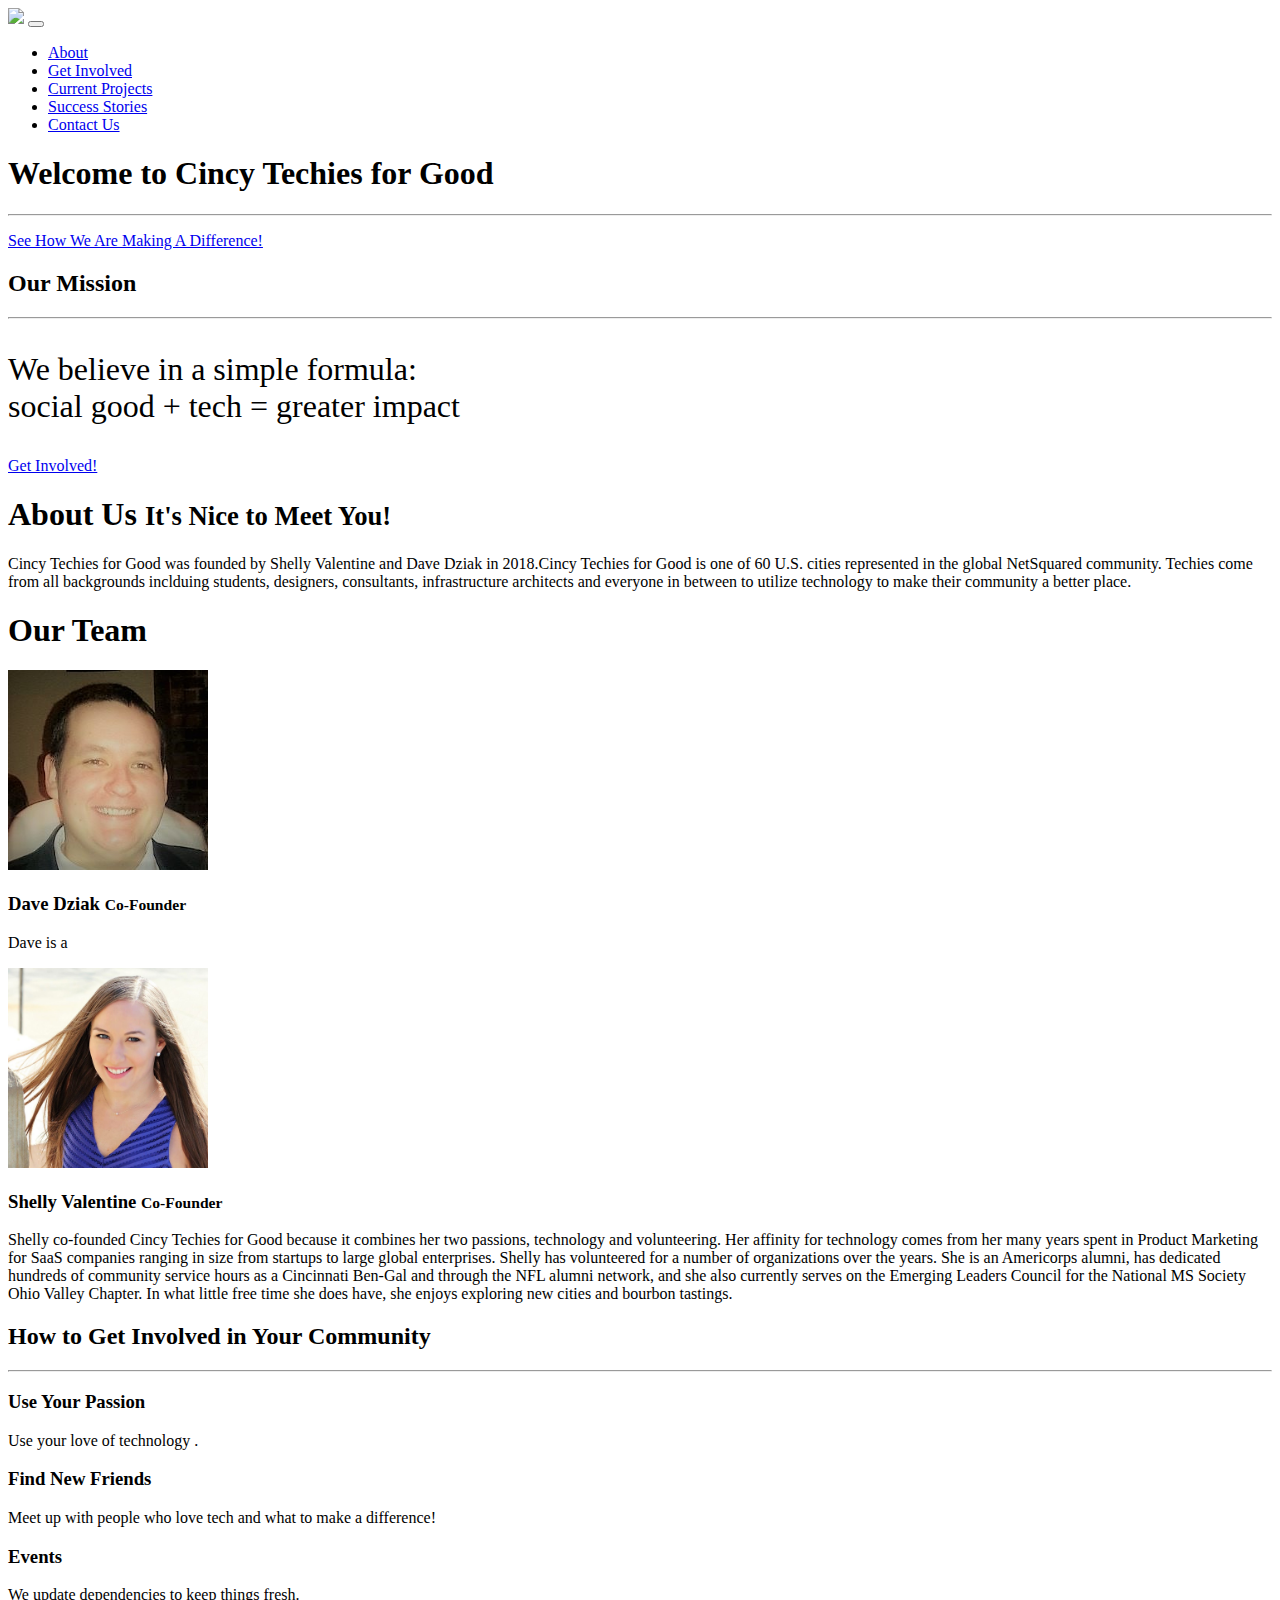
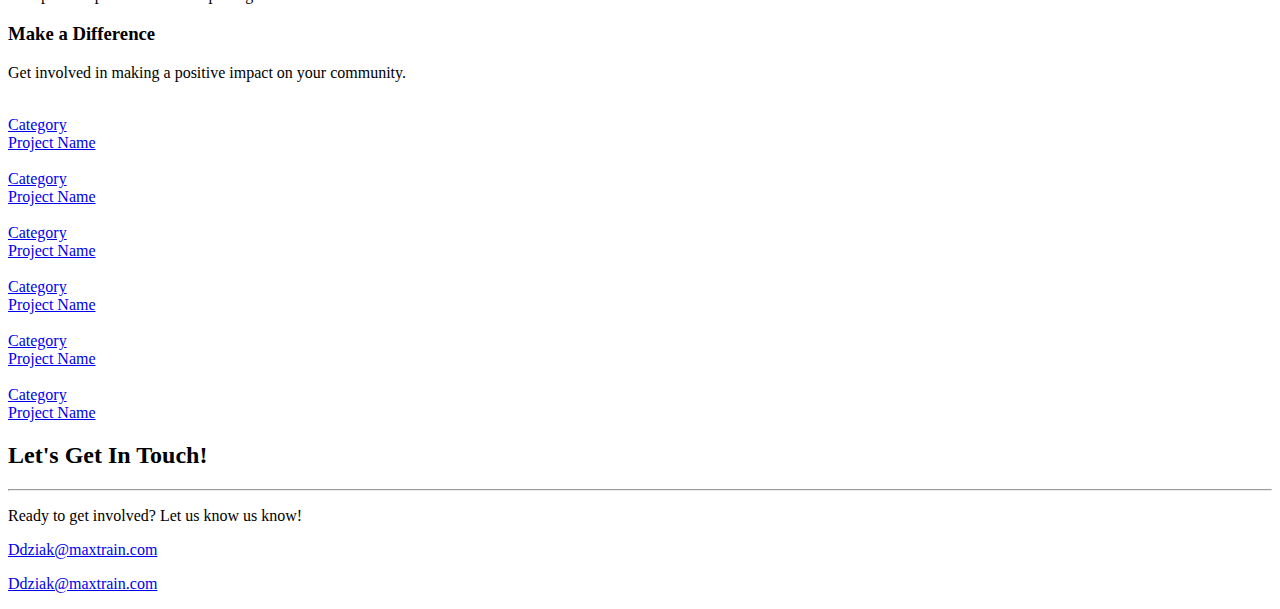
==== index.html @ c298f1ba "commit updates" ====
<!DOCTYPE html>
<html lang="en">

  <head>

    <meta charset="utf-8">
    <meta name="viewport" content="width=device-width, initial-scale=1, shrink-to-fit=no">
    <meta name="description" content="">
    <meta name="author" content="">

    <title>Cincinnati Techies for Good</title>

    <!-- Bootstrap core CSS -->
    <link href="vendor/bootstrap/css/bootstrap.min.css" rel="stylesheet">

    <!-- Custom fonts for this template -->
    <link href="vendor/font-awesome/css/font-awesome.min.css" rel="stylesheet" type="text/css">
    <link href='https://fonts.googleapis.com/css?family=Open+Sans:300italic,400italic,600italic,700italic,800italic,400,300,600,700,800' rel='stylesheet' type='text/css'>
    <link href='https://fonts.googleapis.com/css?family=Merriweather:400,300,300italic,400italic,700,700italic,900,900italic' rel='stylesheet' type='text/css'>

    <!-- Plugin CSS -->
    <link href="vendor/magnific-popup/magnific-popup.css" rel="stylesheet">

    <!-- Custom styles for this template -->
    <link href="css/creative.css" rel="stylesheet">

  </head>

  <body id="page-top">

    <!-- Navigation -->
    <nav class="navbar navbar-expand-lg navbar-light fixed-top" id="mainNav">
      <div class="container">
        <a class="navbar-brand js-scroll-trigger" href="#page-top"><img src="C:\Users\lough\Desktop\Bootstrap\startbootstrap-creative-gh-pages\img\TechiesForGoodLogo.png" height="125rem"></a>
        <button class="navbar-toggler navbar-toggler-right" type="button" data-toggle="collapse" data-target="#navbarResponsive" aria-controls="navbarResponsive" aria-expanded="false" aria-label="Toggle navigation">
          <span class="navbar-toggler-icon"></span>
        </button>
        <div class="collapse navbar-collapse" id="navbarResponsive">
          <ul class="navbar-nav ml-auto">
            <li class="nav-item">
              <a class="nav-link js-scroll-trigger" href="#about">About</a>
            </li>
            <li class="nav-item">
              <a class="nav-link js-scroll-trigger" href="#services">Get Involved</a>
            </li>
            <li class="nav-item">
              <a class="nav-link js-scroll-trigger" href="C:\Users\lough\source\repos\TechiesForGood\CurrentProjects.html">Current Projects</a>
            </li>
            <li class="nav-item">
              <a class="nav-link js-scroll-trigger" href="C:\Users\lough\source\repos\TechiesForGood\PastSuccesses.html">Success Stories</a>
            </li>
            <li class="nav-item">
              <a class="nav-link js-scroll-trigger" href="#contact">Contact Us</a>
            </li>
          </ul>
        </div>
      </div>
    </nav>

    <header class="masthead text-center text-white d-flex">
      <div class="container my-auto">
        <div class="row">
          <div class="col-lg-10 mx-auto">
            <h1 class="text-uppercase">
              <strong>Welcome to Cincy Techies for Good</strong>
            </h1>
            <hr>
          </div>
          <div class="col-lg-8 mx-auto">
            <p class="text-faded mb-5"></p>
            <a class="btn btn-primary btn-xl js-scroll-trigger" href="C:\Users\lough\source\repos\TechiesForGood\CurrentProjects.html">See How We Are Making A Difference!</a>
          </div>
        </div>
      </div>
    </header>

    <section class="bg-primary" id="about">
      <div class="container">
        <div class="row">
          <div class="col-lg-8 mx-auto text-center">
            <h2 class="section-heading text-white">Our Mission</h2>
            <hr class="light my-4">
            <p class="text-faded mb-4" style="font-size: 2rem">We believe in a simple formula: <br> social good + tech = greater impact</p>
            <a class="btn btn-light btn-xl js-scroll-trigger" href="#services">Get Involved!</a>
          </div>
        </div>
      </div>
    </section>
    <div class="container">

    <!-- Introduction Row -->
      <h1 class="my-4">About Us
        <small>It's Nice to Meet You!</small>
      </h1>
      <p>Cincy Techies for Good was founded by Shelly Valentine and Dave Dziak in 2018.Cincy Techies for Good is one of 60 U.S. cities represented in the global NetSquared community.  Techies come from all backgrounds inclduing students, designers, consultants, infrastructure architects and everyone in between to utilize technology to make their community a better place. </p>

      <!-- Team Members Row -->
      <h1 class="mb-4">Our Team</h1>
      <div class="row">
         <div class="col-lg-6 text-center">
          <img class="rounded-circle img-fluid d-block mx-auto" src="img/DaveDziak.jpg" height="200px" width="200px">
          <h3>Dave Dziak
            <small>Co-Founder</small>
          </h3>
          <p>Dave is a </p>
        </div>
        <div class="col-lg-6 text-left">
          <img class="rounded-circle img-fluid d-block mx-auto" src="img/ShellyPhoto.jpeg" height="200px" width="200">
          <h3>Shelly Valentine
            <small>Co-Founder</small>
          </h3>
          <p>Shelly co-founded Cincy Techies for Good because it combines her two passions, technology and volunteering. Her affinity for technology comes from her many years spent in Product Marketing for SaaS companies ranging in size from startups to large global enterprises. Shelly has volunteered for a number of organizations over the years. She is an Americorps alumni, has dedicated hundreds of community service hours as a Cincinnati Ben-Gal and through the NFL alumni network, and she also currently serves on the Emerging Leaders Council for the National MS Society Ohio Valley Chapter. In what little free time she does have, she enjoys exploring new cities and bourbon tastings. </p>
        </div>
      </div>  
    <section id="services">
      <div class="container">
        <div class="row">
          <div class="col-lg-12 text-center">
            <h2 class="section-heading">How to Get Involved in Your Community</h2>
            <hr class="my-4">
          </div>
        </div>
      </div>
      <div class="container">
        <div class="row">
          <div class="col-lg-3 col-md-6 text-center">
            <div class="service-box mt-5 mx-auto">
              <i class="fa fa-4x fa-laptop text-primary mb-3 sr-icons"></i>
              <h3 class="mb-3">Use Your Passion</h3>
              <p class="text-muted mb-0">Use your love of technology .</p>
            </div>
          </div>
          <div class="col-lg-3 col-md-6 text-center">
            <div class="service-box mt-5 mx-auto">
              <i class="fa fa-4x fa-users text-primary mb-3 sr-icons"></i>
              <h3 class="mb-3">Find New Friends</h3>
              <p class="text-muted mb-0">Meet up with people who love tech and what to make a difference!</p>
            </div>
          </div>
          <div class="col-lg-3 col-md-6 text-center">
            <div class="service-box mt-5 mx-auto">
              <i class="fa fa-4x fa-calendar text-primary mb-3 sr-icons"></i>
              <h3 class="mb-3">Events</h3>
              <p class="text-muted mb-0">We update dependencies to keep things fresh.</p>
            </div>
          </div>
          <div class="col-lg-3 col-md-6 text-center">
            <div class="service-box mt-5 mx-auto">
              <i class="fa fa-4x fa-heart text-primary mb-3 sr-icons"></i>
              <h3 class="mb-3">Make a Difference</h3>
              <p class="text-muted mb-0">Get involved in making a positive impact on your community.</p>
            </div>
          </div>
        </div>
      </div>
    </section>

    <section class="p-0" id="portfolio">
      <div class="container-fluid p-0">
        <div class="row no-gutters popup-gallery">
          <div class="col-lg-4 col-sm-6">
            <a class="portfolio-box" href="img/portfolio/fullsize/1.jpg">
              <img class="img-fluid" src="img/portfolio/thumbnails/1.jpg" alt="">
              <div class="portfolio-box-caption">
                <div class="portfolio-box-caption-content">
                  <div class="project-category text-faded">
                    Category
                  </div>
                  <div class="project-name">
                    Project Name
                  </div>
                </div>
              </div>
            </a>
          </div>
          <div class="col-lg-4 col-sm-6">
            <a class="portfolio-box" href="img/portfolio/fullsize/2.jpg">
              <img class="img-fluid" src="img/portfolio/thumbnails/2.jpg" alt="">
              <div class="portfolio-box-caption">
                <div class="portfolio-box-caption-content">
                  <div class="project-category text-faded">
                    Category
                  </div>
                  <div class="project-name">
                    Project Name
                  </div>
                </div>
              </div>
            </a>
          </div>
          <div class="col-lg-4 col-sm-6">
            <a class="portfolio-box" href="img/portfolio/fullsize/3.jpg">
              <img class="img-fluid" src="img/portfolio/thumbnails/3.jpg" alt="">
              <div class="portfolio-box-caption">
                <div class="portfolio-box-caption-content">
                  <div class="project-category text-faded">
                    Category
                  </div>
                  <div class="project-name">
                    Project Name
                  </div>
                </div>
              </div>
            </a>
          </div>
          <div class="col-lg-4 col-sm-6">
            <a class="portfolio-box" href="img/portfolio/fullsize/4.jpg">
              <img class="img-fluid" src="img/portfolio/thumbnails/4.jpg" alt="">
              <div class="portfolio-box-caption">
                <div class="portfolio-box-caption-content">
                  <div class="project-category text-faded">
                    Category
                  </div>
                  <div class="project-name">
                    Project Name
                  </div>
                </div>
              </div>
            </a>
          </div>
          <div class="col-lg-4 col-sm-6">
            <a class="portfolio-box" href="img/portfolio/fullsize/5.jpg">
              <img class="img-fluid" src="img/portfolio/thumbnails/5.jpg" alt="">
              <div class="portfolio-box-caption">
                <div class="portfolio-box-caption-content">
                  <div class="project-category text-faded">
                    Category
                  </div>
                  <div class="project-name">
                    Project Name
                  </div>
                </div>
              </div>
            </a>
          </div>
          <div class="col-lg-4 col-sm-6">
            <a class="portfolio-box" href="img/portfolio/fullsize/6.jpg">
              <img class="img-fluid" src="img/portfolio/thumbnails/6.jpg" alt="">
              <div class="portfolio-box-caption">
                <div class="portfolio-box-caption-content">
                  <div class="project-category text-faded">
                    Category
                  </div>
                  <div class="project-name">
                    Project Name
                  </div>
                </div>
              </div>
            </a>
          </div>
        </div>
      </div>
    </section>
    </div>
    <section id="contact">
      <div class="container">
        <div class="row">
          <div class="col-lg-8 mx-auto text-center">
            <h2 class="section-heading">Let's Get In Touch!</h2>
            <hr class="my-4">
            <p class="mb-5">Ready to get involved?  Let us know us know!</p>
          </div>
        </div>
        <div class="row">
          <div class="col-lg-4 ml-auto text-center">
            <i class="fa fa-envelope-o fa-3x mb-3 sr-contact"></i>
            <p>
              <a href="mailto:your-email@your-domain.com">Ddziak@maxtrain.com</a>
            </p>  
          </div>
          <div class="col-lg-4 mr-auto text-center">
            <i class="fa fa-envelope-o fa-3x mb-3 sr-contact"></i>
            <p>
              <a href="mailto:your-email@your-domain.com">Ddziak@maxtrain.com</a>
            </p>
          </div>
        </div>
      </div>
    </section>

    <!-- Bootstrap core JavaScript -->
    <script src="vendor/jquery/jquery.min.js"></script>
    <script src="vendor/bootstrap/js/bootstrap.bundle.min.js"></script>

    <!-- Plugin JavaScript -->
    <script src="vendor/jquery-easing/jquery.easing.min.js"></script>
    <script src="vendor/scrollreveal/scrollreveal.min.js"></script>
    <script src="vendor/magnific-popup/jquery.magnific-popup.min.js"></script>

    <!-- Custom scripts for this template -->
    <script src="js/creative.min.js"></script>

  </body>

</html>
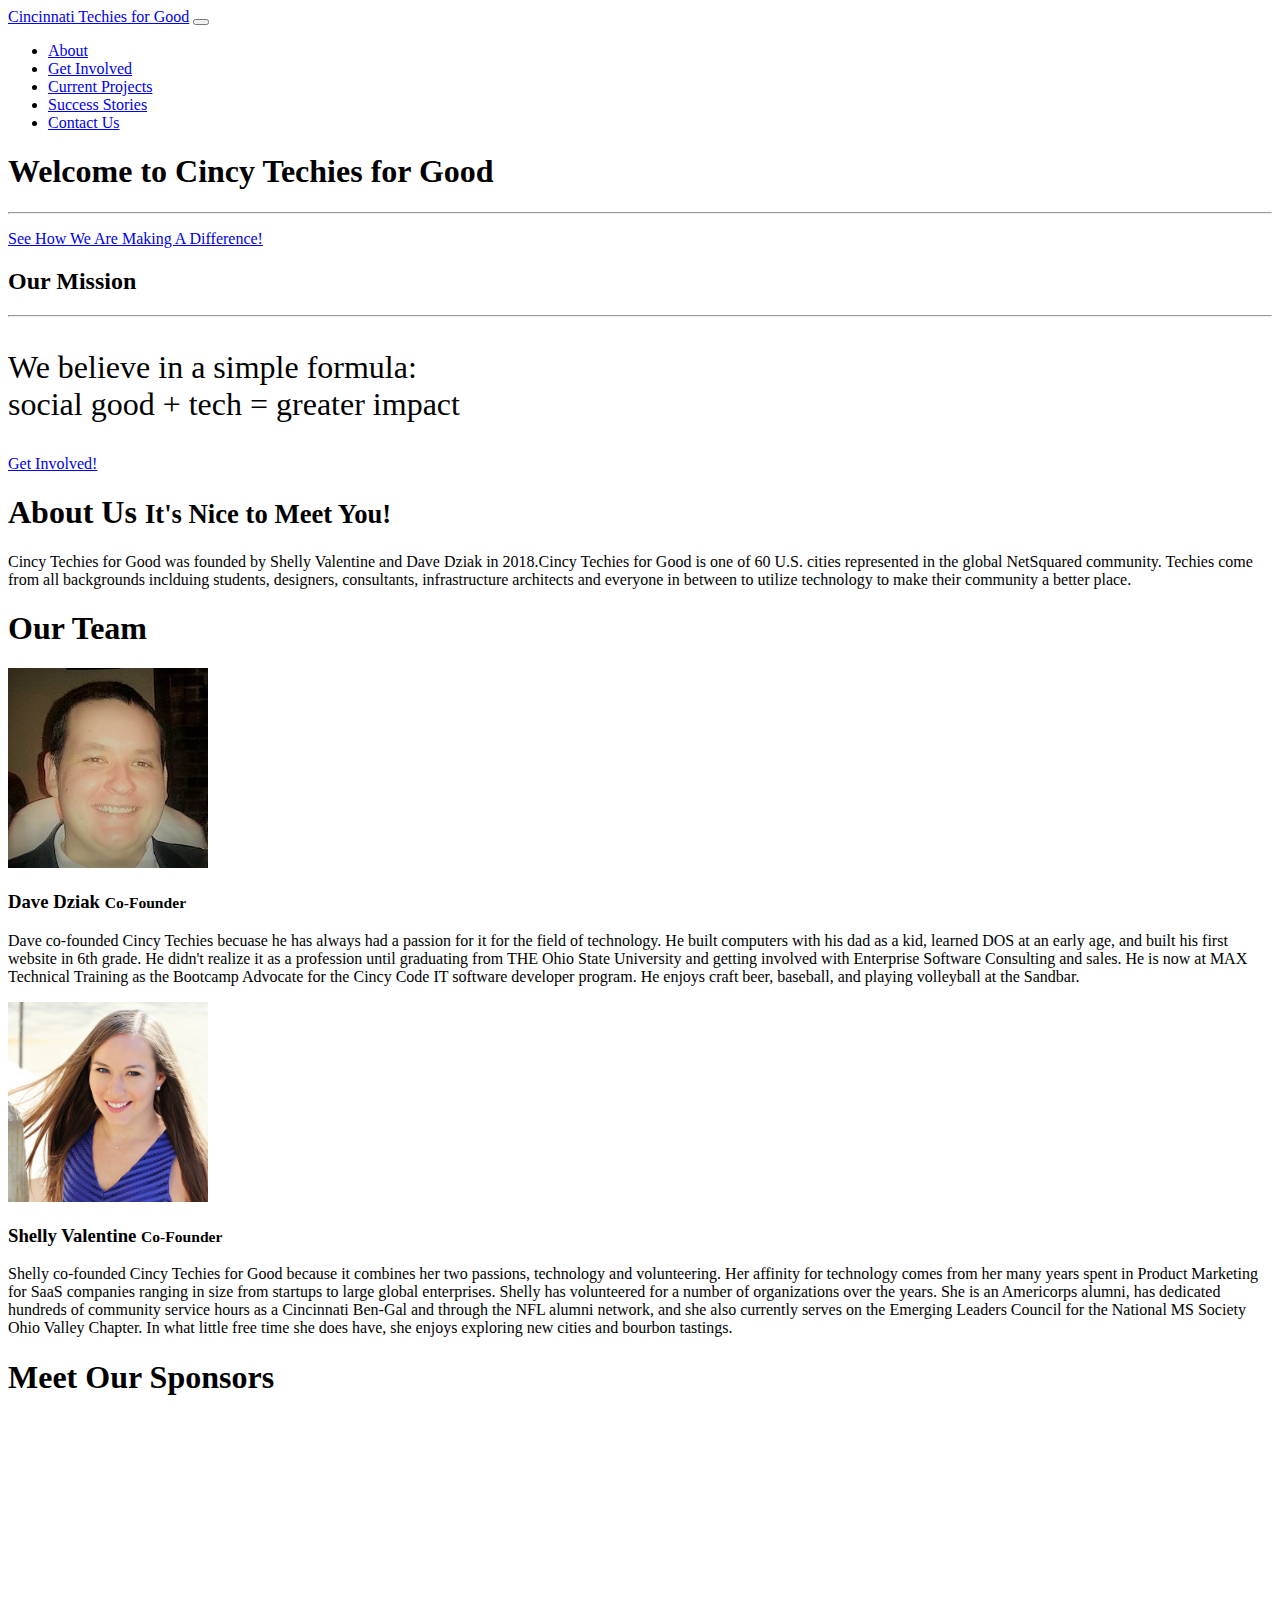
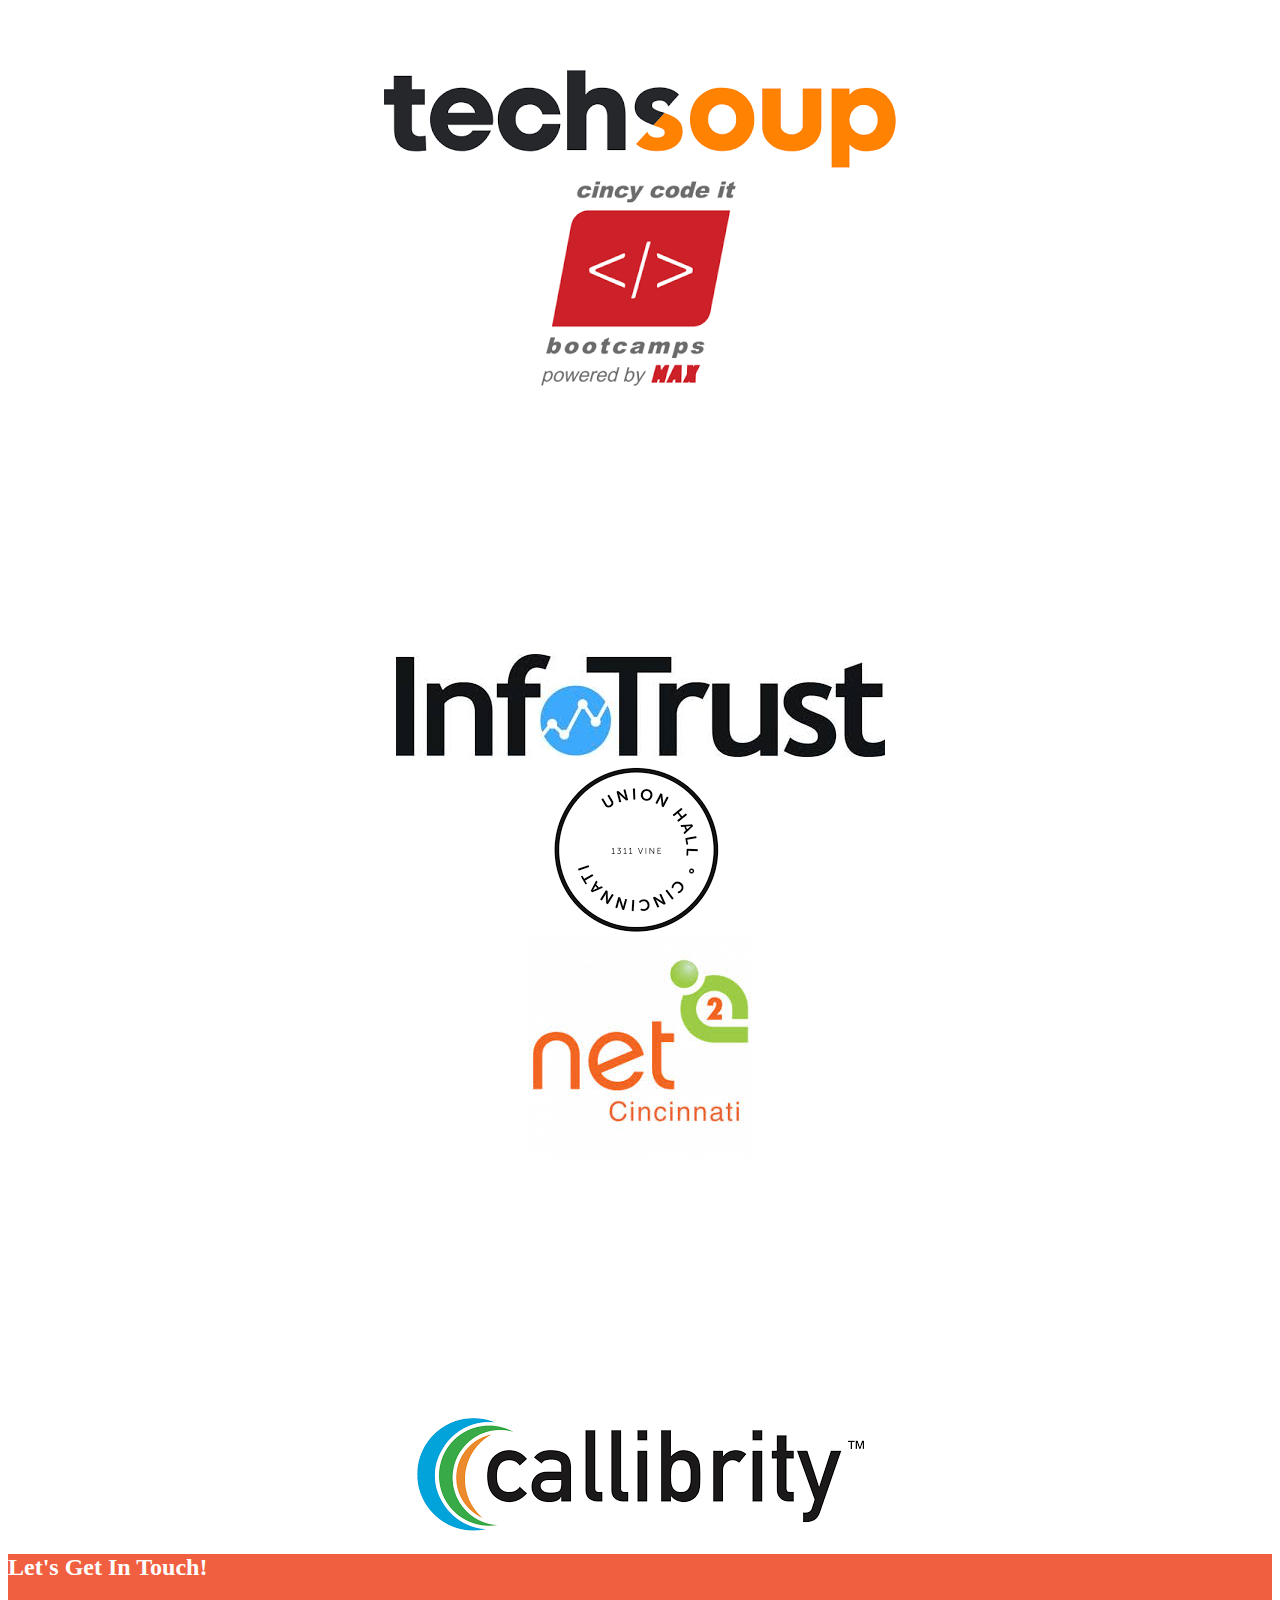
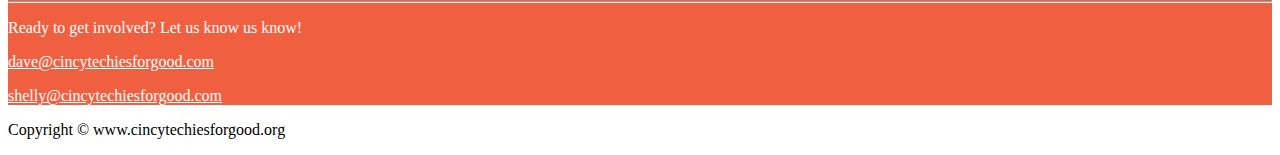
==== commit 94342886: "commit" ====
--- a/index.html
+++ b/index.html
@@ -30,32 +30,33 @@
 
     <!-- Navigation -->
     <nav class="navbar navbar-expand-lg navbar-light fixed-top" id="mainNav">
-      <div class="container">
-        <a class="navbar-brand js-scroll-trigger" href="#page-top"><img src="C:\Users\lough\Desktop\Bootstrap\startbootstrap-creative-gh-pages\img\TechiesForGoodLogo.png" height="125rem"></a>
-        <button class="navbar-toggler navbar-toggler-right" type="button" data-toggle="collapse" data-target="#navbarResponsive" aria-controls="navbarResponsive" aria-expanded="false" aria-label="Toggle navigation">
-          <span class="navbar-toggler-icon"></span>
-        </button>
-        <div class="collapse navbar-collapse" id="navbarResponsive">
-          <ul class="navbar-nav ml-auto">
-            <li class="nav-item">
-              <a class="nav-link js-scroll-trigger" href="#about">About</a>
-            </li>
-            <li class="nav-item">
-              <a class="nav-link js-scroll-trigger" href="#services">Get Involved</a>
-            </li>
-            <li class="nav-item">
-              <a class="nav-link js-scroll-trigger" href="C:\Users\lough\source\repos\TechiesForGood\CurrentProjects.html">Current Projects</a>
-            </li>
-            <li class="nav-item">
-              <a class="nav-link js-scroll-trigger" href="C:\Users\lough\source\repos\TechiesForGood\PastSuccesses.html">Success Stories</a>
-            </li>
-            <li class="nav-item">
-              <a class="nav-link js-scroll-trigger" href="#contact">Contact Us</a>
-            </li>
-          </ul>
+        <div class="container">
+          <a class="navbar-brand js-scroll-trigger" href="index.html">Cincinnati Techies for Good</a>
+          <button class="navbar-toggler navbar-toggler-right" type="button" data-toggle="collapse" data-target="#navbarResponsive" aria-controls="navbarResponsive" aria-expanded="false" aria-label="Toggle navigation">
+            <span class="navbar-toggler-icon"></span>
+          </button>
+          <div class="collapse navbar-collapse" id="navbarResponsive">
+            <ul class="navbar-nav ml-auto">
+                <li class="nav-item">
+                    <a class="nav-link js-scroll-trigger" href="index.html#about">About</a>
+                  </li>
+                  <li class="nav-item">
+                    <a class="nav-link js-scroll-trigger" href="GetInvolved.html">Get Involved</a>
+                  </li>
+                  <li class="nav-item">
+                    <a class="nav-link js-scroll-trigger" href="CurrentProjects.html">Current Projects</a>
+                  </li>
+                  <li class="nav-item">
+                    <a class="nav-link js-scroll-trigger" href="PastSuccesses.html">Success Stories</a>
+                  </li>
+                  <li class="nav-item">
+                    <a class="nav-link js-scroll-trigger" href="index.html#contact">Contact Us</a>
+                  </li>
+            </ul>
+          </div>
         </div>
-      </div>
-    </nav>
+      </nav>    
+  
 
     <header class="masthead text-center text-white d-flex">
       <div class="container my-auto">
@@ -68,7 +69,7 @@
           </div>
           <div class="col-lg-8 mx-auto">
             <p class="text-faded mb-5"></p>
-            <a class="btn btn-primary btn-xl js-scroll-trigger" href="C:\Users\lough\source\repos\TechiesForGood\CurrentProjects.html">See How We Are Making A Difference!</a>
+            <a class="btn btn-primary btn-xl js-scroll-trigger" href="CurrentProjects.html">See How We Are Making A Difference!</a>
           </div>
         </div>
       </div>
@@ -81,7 +82,7 @@
             <h2 class="section-heading text-white">Our Mission</h2>
             <hr class="light my-4">
             <p class="text-faded mb-4" style="font-size: 2rem">We believe in a simple formula: <br> social good + tech = greater impact</p>
-            <a class="btn btn-light btn-xl js-scroll-trigger" href="#services">Get Involved!</a>
+            <a class="btn btn-light btn-xl js-scroll-trigger" href="GetInvolved.html">Get Involved!</a>
           </div>
         </div>
       </div>
@@ -97,12 +98,12 @@
       <!-- Team Members Row -->
       <h1 class="mb-4">Our Team</h1>
       <div class="row">
-         <div class="col-lg-6 text-center">
+         <div class="col-lg-6 text-left">
           <img class="rounded-circle img-fluid d-block mx-auto" src="img/DaveDziak.jpg" height="200px" width="200px">
           <h3>Dave Dziak
             <small>Co-Founder</small>
           </h3>
-          <p>Dave is a </p>
+          <p>Dave co-founded Cincy Techies becuase he has always had a passion for it for the field of technology. He built computers with his dad as a kid, learned DOS at an early age, and built his first website in 6th grade. He didn't realize it as a profession until graduating from THE Ohio State University and getting involved with Enterprise Software Consulting and sales. He is now at MAX Technical Training as the Bootcamp Advocate for the Cincy Code IT software developer program. He enjoys craft beer, baseball, and playing volleyball at the Sandbar.</p>
         </div>
         <div class="col-lg-6 text-left">
           <img class="rounded-circle img-fluid d-block mx-auto" src="img/ShellyPhoto.jpeg" height="200px" width="200">
@@ -112,171 +113,69 @@
           <p>Shelly co-founded Cincy Techies for Good because it combines her two passions, technology and volunteering. Her affinity for technology comes from her many years spent in Product Marketing for SaaS companies ranging in size from startups to large global enterprises. Shelly has volunteered for a number of organizations over the years. She is an Americorps alumni, has dedicated hundreds of community service hours as a Cincinnati Ben-Gal and through the NFL alumni network, and she also currently serves on the Emerging Leaders Council for the National MS Society Ohio Valley Chapter. In what little free time she does have, she enjoys exploring new cities and bourbon tastings. </p>
         </div>
       </div>  
-    <section id="services">
-      <div class="container">
-        <div class="row">
-          <div class="col-lg-12 text-center">
-            <h2 class="section-heading">How to Get Involved in Your Community</h2>
-            <hr class="my-4">
+   
+    <section class="p-0" id="portfolio">
+      <div class="container-fluid p-0"> 
+        <h1 class="mb-4">Meet Our Sponsors</h1> 
+        <div class="row no-gutters" style="text-align: center">
+          <div class="col-lg-4 col-sm-6">            
+              <img class="img-fluid" src="img/techsoup.png" style="margin-top: 20%">           
           </div>
-        </div>
-      </div>
-      <div class="container">
-        <div class="row">
-          <div class="col-lg-3 col-md-6 text-center">
-            <div class="service-box mt-5 mx-auto">
-              <i class="fa fa-4x fa-laptop text-primary mb-3 sr-icons"></i>
-              <h3 class="mb-3">Use Your Passion</h3>
-              <p class="text-muted mb-0">Use your love of technology .</p>
-            </div>
-          </div>
-          <div class="col-lg-3 col-md-6 text-center">
-            <div class="service-box mt-5 mx-auto">
-              <i class="fa fa-4x fa-users text-primary mb-3 sr-icons"></i>
-              <h3 class="mb-3">Find New Friends</h3>
-              <p class="text-muted mb-0">Meet up with people who love tech and what to make a difference!</p>
-            </div>
-          </div>
-          <div class="col-lg-3 col-md-6 text-center">
-            <div class="service-box mt-5 mx-auto">
-              <i class="fa fa-4x fa-calendar text-primary mb-3 sr-icons"></i>
-              <h3 class="mb-3">Events</h3>
-              <p class="text-muted mb-0">We update dependencies to keep things fresh.</p>
-            </div>
-          </div>
-          <div class="col-lg-3 col-md-6 text-center">
-            <div class="service-box mt-5 mx-auto">
-              <i class="fa fa-4x fa-heart text-primary mb-3 sr-icons"></i>
-              <h3 class="mb-3">Make a Difference</h3>
-              <p class="text-muted mb-0">Get involved in making a positive impact on your community.</p>
-            </div>
-          </div>
-        </div>
-      </div>
-    </section>
-
-    <section class="p-0" id="portfolio">
-      <div class="container-fluid p-0">
-        <div class="row no-gutters popup-gallery">
           <div class="col-lg-4 col-sm-6">
-            <a class="portfolio-box" href="img/portfolio/fullsize/1.jpg">
-              <img class="img-fluid" src="img/portfolio/thumbnails/1.jpg" alt="">
-              <div class="portfolio-box-caption">
-                <div class="portfolio-box-caption-content">
-                  <div class="project-category text-faded">
-                    Category
-                  </div>
-                  <div class="project-name">
-                    Project Name
-                  </div>
-                </div>
-              </div>
+            <a>
+              <img class="img-fluid" src="img/CincyCodeIt.png">              
             </a>
           </div>
-          <div class="col-lg-4 col-sm-6">
-            <a class="portfolio-box" href="img/portfolio/fullsize/2.jpg">
-              <img class="img-fluid" src="img/portfolio/thumbnails/2.jpg" alt="">
-              <div class="portfolio-box-caption">
-                <div class="portfolio-box-caption-content">
-                  <div class="project-category text-faded">
-                    Category
-                  </div>
-                  <div class="project-name">
-                    Project Name
-                  </div>
-                </div>
-              </div>
-            </a>
+          <div class="col-lg-4 col-sm-6">            
+              <img class="img-fluid" src="img/Infotrust.jpg" style="margin-top: 20%">              
           </div>
-          <div class="col-lg-4 col-sm-6">
-            <a class="portfolio-box" href="img/portfolio/fullsize/3.jpg">
-              <img class="img-fluid" src="img/portfolio/thumbnails/3.jpg" alt="">
-              <div class="portfolio-box-caption">
-                <div class="portfolio-box-caption-content">
-                  <div class="project-category text-faded">
-                    Category
-                  </div>
-                  <div class="project-name">
-                    Project Name
-                  </div>
-                </div>
-              </div>
-            </a>
+          <div class="col-lg-4 col-sm-6">           
+              <img class="img-fluid" src="img/UnionHall.png">             
           </div>
-          <div class="col-lg-4 col-sm-6">
-            <a class="portfolio-box" href="img/portfolio/fullsize/4.jpg">
-              <img class="img-fluid" src="img/portfolio/thumbnails/4.jpg" alt="">
-              <div class="portfolio-box-caption">
-                <div class="portfolio-box-caption-content">
-                  <div class="project-category text-faded">
-                    Category
-                  </div>
-                  <div class="project-name">
-                    Project Name
-                  </div>
-                </div>
-              </div>
-            </a>
+          <div class="col-lg-4 col-sm-6">            
+              <img class="img-fluid" src="img/net2cincy.jpg">              
           </div>
-          <div class="col-lg-4 col-sm-6">
-            <a class="portfolio-box" href="img/portfolio/fullsize/5.jpg">
-              <img class="img-fluid" src="img/portfolio/thumbnails/5.jpg" alt="">
-              <div class="portfolio-box-caption">
-                <div class="portfolio-box-caption-content">
-                  <div class="project-category text-faded">
-                    Category
-                  </div>
-                  <div class="project-name">
-                    Project Name
-                  </div>
-                </div>
-              </div>
-            </a>
-          </div>
-          <div class="col-lg-4 col-sm-6">
-            <a class="portfolio-box" href="img/portfolio/fullsize/6.jpg">
-              <img class="img-fluid" src="img/portfolio/thumbnails/6.jpg" alt="">
-              <div class="portfolio-box-caption">
-                <div class="portfolio-box-caption-content">
-                  <div class="project-category text-faded">
-                    Category
-                  </div>
-                  <div class="project-name">
-                    Project Name
-                  </div>
-                </div>
-              </div>
-            </a>
+          <div class="col-lg-4 col-sm-6">           
+              <img class="img-fluid" src="img/callibrity.png" style="margin-top: 20%">              
           </div>
         </div>
       </div>
     </section>
     </div>
+  <div style="background-color: #F05F40">  
     <section id="contact">
       <div class="container">
         <div class="row">
           <div class="col-lg-8 mx-auto text-center">
-            <h2 class="section-heading">Let's Get In Touch!</h2>
+            <h2 class="section-heading" style="color: white">Let's Get In Touch!</h2>
             <hr class="my-4">
-            <p class="mb-5">Ready to get involved?  Let us know us know!</p>
+            <p class="mb-5"style="color: white">Ready to get involved?  Let us know us know!</p>
           </div>
         </div>
         <div class="row">
           <div class="col-lg-4 ml-auto text-center">
             <i class="fa fa-envelope-o fa-3x mb-3 sr-contact"></i>
             <p>
-              <a href="mailto:your-email@your-domain.com">Ddziak@maxtrain.com</a>
+              <a href="mailto:dave@cincytechiesforgood.com" style="color: white">dave@cincytechiesforgood.com</a>
             </p>  
           </div>
           <div class="col-lg-4 mr-auto text-center">
             <i class="fa fa-envelope-o fa-3x mb-3 sr-contact"></i>
             <p>
-              <a href="mailto:your-email@your-domain.com">Ddziak@maxtrain.com</a>
+              <a href="mailto:shelly@cincytechiesforgood.com" style="color: white">shelly@cincytechiesforgood.com</a>
             </p>
           </div>
         </div>
       </div>
     </section>
+  </div>
+  <footer class="py-5 bg-dark">
+      <div class="container">
+        <p class="m-0 text-center text-white">Copyright &copy; www.cincytechiesforgood.org</p>
+      </div>
+      
+      <!-- /.container -->
+    </footer>
 
     <!-- Bootstrap core JavaScript -->
     <script src="vendor/jquery/jquery.min.js"></script>
